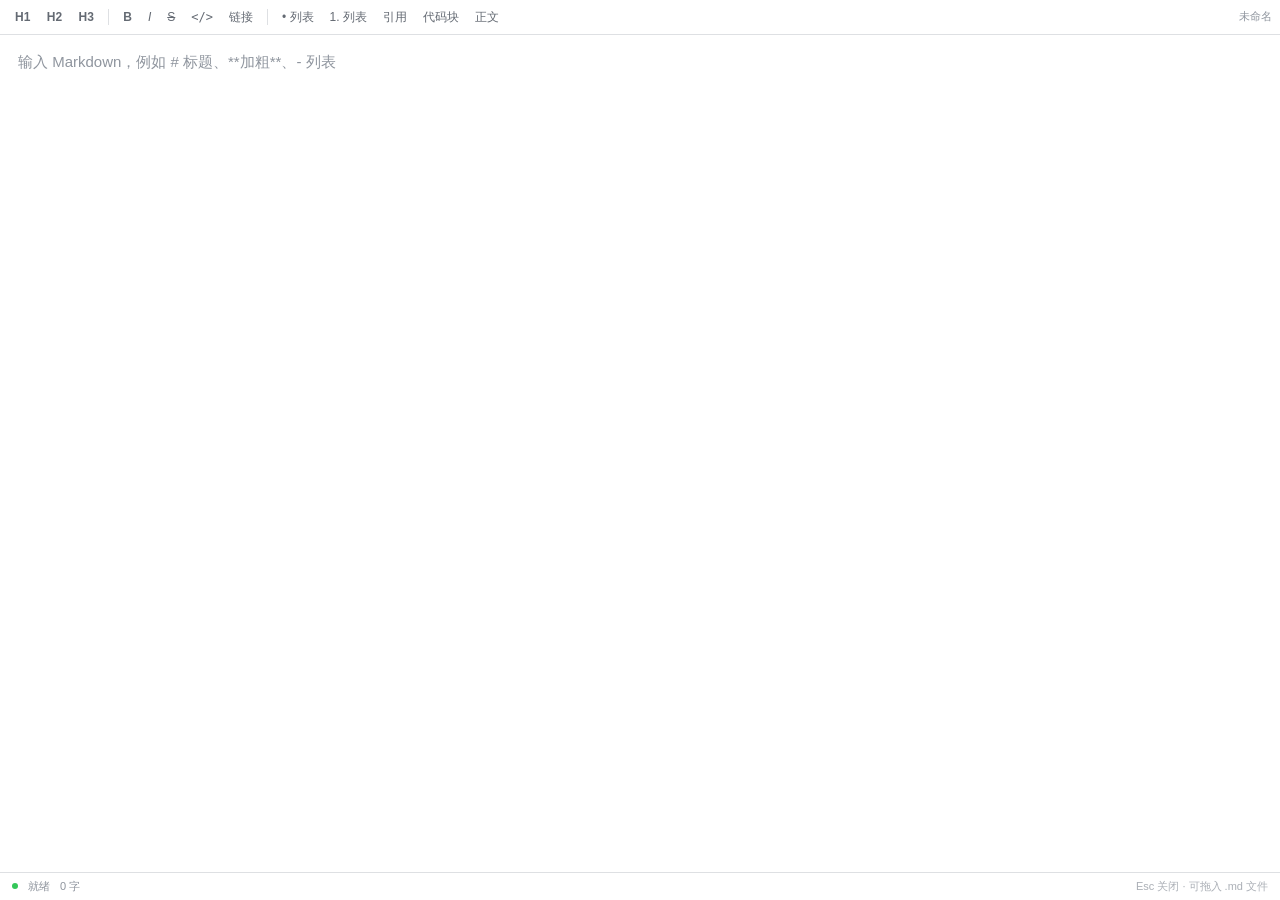
==== Quickmd/Sources/Quickmd/Resources/editor.html @ 3635465a "initial: Quickmd 刘海快速 Markdown 便签 Swift 菜单栏外壳 + WKWebView 分块 WYSIWYG 编辑器， 数据以纯 .md 文件落盘 ~/Documents/" ====
<!DOCTYPE html>
<html lang="zh-CN">
<head>
<meta charset="utf-8">
<meta name="viewport" content="width=device-width, initial-scale=1">
<title>Quickmd</title>
<link rel="stylesheet" href="editor.css">
</head>
<body>
<div id="qn-app">
  <div id="qn-toolbar">
    <button class="qn-btn h" data-cmd="h1" title="一级标题 (⌘1)">H1</button>
    <button class="qn-btn h" data-cmd="h2" title="二级标题 (⌘2)">H2</button>
    <button class="qn-btn h" data-cmd="h3" title="三级标题 (⌘3)">H3</button>
    <span class="qn-sep"></span>
    <button class="qn-btn b" data-cmd="bold" title="加粗 (⌘B)">B</button>
    <button class="qn-btn i" data-cmd="italic" title="斜体 (⌘I)">I</button>
    <button class="qn-btn s" data-cmd="strike" title="删除线 (⇧⌘X)">S</button>
    <button class="qn-btn mono" data-cmd="code" title="行内代码 (⌘E)">&lt;/&gt;</button>
    <button class="qn-btn" data-cmd="link" title="链接 (⌘K)">链接</button>
    <span class="qn-sep"></span>
    <button class="qn-btn" data-cmd="ul" title="无序列表 (⌘7)">• 列表</button>
    <button class="qn-btn" data-cmd="ol" title="有序列表 (⌘8)">1. 列表</button>
    <button class="qn-btn" data-cmd="quote" title="引用 (⌘9)">引用</button>
    <button class="qn-btn" data-cmd="code" title="代码块">代码块</button>
    <button class="qn-btn" data-cmd="p" title="转为普通段落">正文</button>
    <span id="qn-file">未命名</span>
  </div>

  <div id="qn-scroll">
    <div id="qn-editor"></div>
  </div>

  <div id="qn-status">
    <span class="qn-dot"></span>
    <span id="qn-savestate">就绪</span>
    <span id="qn-count">0 字</span>
    <span id="qn-hint">Esc 关闭 · 可拖入 .md 文件</span>
  </div>
</div>
<script src="editor.js"></script>
</body>
</html>
---- Quickmd/Sources/Quickmd/Resources/editor.css ----
/* Quickmd Markdown 编辑器样式
 * 目标观感：飞书云文档式 —— 干净排版、克制工具栏、 generous 行距、单栏所见即所得。
 * 配色跟随系统（prefers-color-scheme），容器底色由 AppKit 提供，body 透明。
 */

:root {
  --qn-fg: #1f2329;
  --qn-fg-2: #646a73;
  --qn-fg-3: #8f959e;
  --qn-accent: #3370ff;
  --qn-border: #dee0e3;
  --qn-hover: #eff0f1;
  --qn-code-bg: #f5f6f7;
  --qn-quote-bar: #d0d3d9;
}

@media (prefers-color-scheme: dark) {
  :root {
    --qn-fg: #e8e9eb;
    --qn-fg-2: #a9adb4;
    --qn-fg-3: #7d828a;
    --qn-accent: #4c88ff;
    --qn-border: #3a3d42;
    --qn-hover: #2f3236;
    --qn-code-bg: #26282c;
    --qn-quote-bar: #4a4d52;
  }
}

* { box-sizing: border-box; }

html, body {
  margin: 0;
  padding: 0;
  height: 100%;
  overflow: hidden;
}

body {
  font: 15px/1.75 -apple-system, BlinkMacSystemFont, "SF Pro Text", "PingFang SC",
        "Helvetica Neue", "Segoe UI", sans-serif;
  color: var(--qn-fg);
  background: transparent;
  -webkit-font-smoothing: antialiased;
}

#qn-app {
  display: flex;
  flex-direction: column;
  height: 100%;
}

/* ---------- 工具栏 ---------- */

#qn-toolbar {
  flex: 0 0 auto;
  display: flex;
  align-items: center;
  gap: 2px;
  padding: 6px 8px;
  border-bottom: 1px solid var(--qn-border);
  user-select: none;
  -webkit-user-select: none;
  overflow-x: auto;
  scrollbar-width: none;
}
#qn-toolbar::-webkit-scrollbar { display: none; }

#qn-toolbar .qn-sep {
  width: 1px;
  height: 16px;
  margin: 0 5px;
  background: var(--qn-border);
  flex: 0 0 auto;
}

.qn-btn {
  flex: 0 0 auto;
  appearance: none;
  border: 0;
  background: transparent;
  color: var(--qn-fg-2);
  font: inherit;
  font-size: 12px;
  line-height: 1;
  padding: 5px 7px;
  border-radius: 5px;
  cursor: default;
  white-space: nowrap;
}
.qn-btn:hover { background: var(--qn-hover); color: var(--qn-fg); }
.qn-btn:active { background: var(--qn-border); }
.qn-btn.b { font-weight: 600; }
.qn-btn.i { font-style: italic; }
.qn-btn.s { text-decoration: line-through; }
.qn-btn.h { font-weight: 600; letter-spacing: .2px; }
.qn-btn.mono { font-family: ui-monospace, "SF Mono", Menlo, monospace; }

#qn-file {
  flex: 1 1 auto;
  min-width: 0;
  text-align: right;
  font-size: 11px;
  color: var(--qn-fg-3);
  padding-left: 10px;
  white-space: nowrap;
  overflow: hidden;
  text-overflow: ellipsis;
}

/* ---------- 编辑区 ---------- */

#qn-scroll {
  flex: 1 1 auto;
  overflow-y: auto;
  overflow-x: hidden;
}

#qn-editor {
  padding: 14px 18px 22px;
  outline: none;
  caret-color: var(--qn-accent);
}
#qn-editor.is-empty::before {
  content: "输入 Markdown，例如 # 标题、**加粗**、- 列表";
  position: absolute;
  color: var(--qn-fg-3);
  pointer-events: none;
}

.qn-block {
  position: relative;
  margin: 0 0 2px;
  padding: 1px 0;
  border-radius: 4px;
  word-break: break-word;
  white-space: pre-wrap;
}
.qn-block:focus { outline: none; }

.qn-block h1, .qn-block h2, .qn-block h3 {
  margin: 0;
  font-weight: 600;
  line-height: 1.4;
}
.qn-block h1 { font-size: 22px; margin-top: 14px; }
.qn-block h2 { font-size: 18px; margin-top: 12px; }
.qn-block h3 { font-size: 16px; margin-top: 10px; }

.qn-block p { margin: 0; }

.qn-block blockquote {
  margin: 4px 0;
  padding: 2px 0 2px 12px;
  border-left: 3px solid var(--qn-quote-bar);
  color: var(--qn-fg-2);
}
.qn-block blockquote p { margin: 0; }

.qn-block ul, .qn-block ol {
  margin: 2px 0;
  padding-left: 24px;
}
.qn-block li { margin: 1px 0; }

.qn-block pre {
  margin: 6px 0;
  padding: 10px 12px;
  background: var(--qn-code-bg);
  border-radius: 6px;
  font-family: ui-monospace, "SF Mono", Menlo, monospace;
  font-size: 13px;
  line-height: 1.6;
  white-space: pre;
  overflow-x: auto;
}
.qn-block pre code { font: inherit; background: none; padding: 0; }

.qn-block code {
  font-family: ui-monospace, "SF Mono", Menlo, monospace;
  font-size: .88em;
  background: var(--qn-code-bg);
  border-radius: 3px;
  padding: 1px 4px;
}

.qn-block hr {
  border: 0;
  border-top: 1px solid var(--qn-border);
  margin: 10px 0;
}
.qn-block[data-type="hr"] { padding: 0; }
.qn-block[data-type="hr"] hr { margin: 10px 0; }

.qn-block a { color: var(--qn-accent); text-decoration: none; }
.qn-block a:hover { text-decoration: underline; }

.qn-block del { color: var(--qn-fg-3); }

/* 任务列表勾选框 */
.qn-block li.qn-task { list-style: none; margin-left: -18px; display: flex; align-items: flex-start; }
.qn-box {
  flex: 0 0 auto;
  width: 14px; height: 14px;
  margin: 4px 7px 0 0;
  border: 1.5px solid var(--qn-fg-3);
  border-radius: 3px;
  cursor: default;
  position: relative;
}
.qn-box.on { background: var(--qn-accent); border-color: var(--qn-accent); }
.qn-box.on::after {
  content: "";
  position: absolute;
  left: 3.5px; top: 1px;
  width: 4px; height: 8px;
  border: solid #fff;
  border-width: 0 1.5px 1.5px 0;
  transform: rotate(40deg);
}
.qn-task > span:last-child { flex: 1 1 auto; min-width: 0; }

/* ---------- 状态栏 ---------- */

#qn-status {
  flex: 0 0 auto;
  display: flex;
  align-items: center;
  gap: 10px;
  padding: 4px 12px;
  border-top: 1px solid var(--qn-border);
  font-size: 11px;
  color: var(--qn-fg-3);
  user-select: none;
  -webkit-user-select: none;
}
#qn-status .qn-dot {
  width: 6px; height: 6px;
  border-radius: 50%;
  background: #34c759;
  flex: 0 0 auto;
}
#qn-status.qn-dirty .qn-dot { background: #ff9500; }
#qn-count { flex: 1 1 auto; }
#qn-hint { flex: 0 0 auto; opacity: .75; }

/* 拖拽提示 */
#qn-app.qn-dragging #qn-scroll { box-shadow: inset 0 0 0 2px var(--qn-accent); }
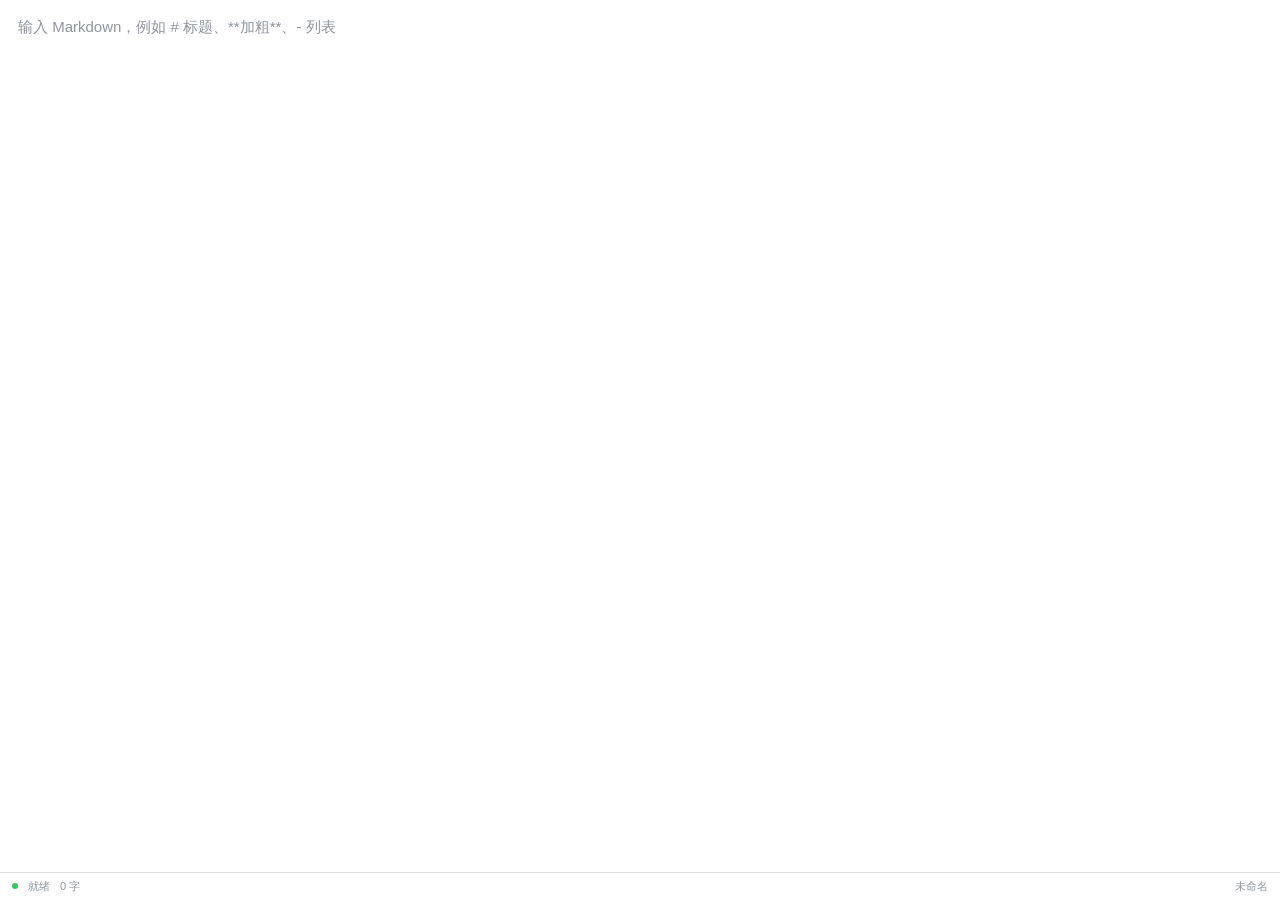
==== commit b6f736d7: "v3: 极简化改造（开机自启 + 架构拆分 + 功能精简） 参考 Scroll Reverser 的「纯菜单栏 + 登录项 + 单用途」哲学重做：  - 开机自启：SMAppService 注册登录项" ====
--- a/Quickmd/Sources/Quickmd/Resources/editor.html
+++ b/Quickmd/Sources/Quickmd/Resources/editor.html
@@ -8,25 +8,7 @@
 </head>
 <body>
 <div id="qn-app">
-  <div id="qn-toolbar">
-    <button class="qn-btn h" data-cmd="h1" title="一级标题 (⌘1)">H1</button>
-    <button class="qn-btn h" data-cmd="h2" title="二级标题 (⌘2)">H2</button>
-    <button class="qn-btn h" data-cmd="h3" title="三级标题 (⌘3)">H3</button>
-    <span class="qn-sep"></span>
-    <button class="qn-btn b" data-cmd="bold" title="加粗 (⌘B)">B</button>
-    <button class="qn-btn i" data-cmd="italic" title="斜体 (⌘I)">I</button>
-    <button class="qn-btn s" data-cmd="strike" title="删除线 (⇧⌘X)">S</button>
-    <button class="qn-btn mono" data-cmd="code" title="行内代码 (⌘E)">&lt;/&gt;</button>
-    <button class="qn-btn" data-cmd="link" title="链接 (⌘K)">链接</button>
-    <span class="qn-sep"></span>
-    <button class="qn-btn" data-cmd="ul" title="无序列表 (⌘7)">• 列表</button>
-    <button class="qn-btn" data-cmd="ol" title="有序列表 (⌘8)">1. 列表</button>
-    <button class="qn-btn" data-cmd="quote" title="引用 (⌘9)">引用</button>
-    <button class="qn-btn" data-cmd="code" title="代码块">代码块</button>
-    <button class="qn-btn" data-cmd="p" title="转为普通段落">正文</button>
-    <span id="qn-file">未命名</span>
-  </div>
-
+  <!-- v3：工具栏整体移除，功能全部走「前缀语法 + 快捷键」 -->
   <div id="qn-scroll">
     <div id="qn-editor"></div>
   </div>
@@ -35,9 +17,10 @@
     <span class="qn-dot"></span>
     <span id="qn-savestate">就绪</span>
     <span id="qn-count">0 字</span>
-    <span id="qn-hint">Esc 关闭 · 可拖入 .md 文件</span>
+    <span id="qn-file">未命名</span>
   </div>
 </div>
+<script src="editor-core.js"></script>
 <script src="editor.js"></script>
 </body>
 </html>
--- a/Quickmd/Sources/Quickmd/Resources/editor.css
+++ b/Quickmd/Sources/Quickmd/Resources/editor.css
@@ -50,59 +50,15 @@
   height: 100%;
 }
 
-/* ---------- 工具栏 ---------- */
-
-#qn-toolbar {
-  flex: 0 0 auto;
-  display: flex;
-  align-items: center;
-  gap: 2px;
-  padding: 6px 8px;
-  border-bottom: 1px solid var(--qn-border);
-  user-select: none;
-  -webkit-user-select: none;
-  overflow-x: auto;
-  scrollbar-width: none;
-}
-#qn-toolbar::-webkit-scrollbar { display: none; }
-
-#qn-toolbar .qn-sep {
-  width: 1px;
-  height: 16px;
-  margin: 0 5px;
-  background: var(--qn-border);
-  flex: 0 0 auto;
-}
-
-.qn-btn {
-  flex: 0 0 auto;
-  appearance: none;
-  border: 0;
-  background: transparent;
-  color: var(--qn-fg-2);
-  font: inherit;
-  font-size: 12px;
-  line-height: 1;
-  padding: 5px 7px;
-  border-radius: 5px;
-  cursor: default;
-  white-space: nowrap;
-}
-.qn-btn:hover { background: var(--qn-hover); color: var(--qn-fg); }
-.qn-btn:active { background: var(--qn-border); }
-.qn-btn.b { font-weight: 600; }
-.qn-btn.i { font-style: italic; }
-.qn-btn.s { text-decoration: line-through; }
-.qn-btn.h { font-weight: 600; letter-spacing: .2px; }
-.qn-btn.mono { font-family: ui-monospace, "SF Mono", Menlo, monospace; }
+/* ---------- 状态栏（文件名移到这里，v3 无工具栏） ---------- */
 
 #qn-file {
-  flex: 1 1 auto;
-  min-width: 0;
+  flex: 0 0 auto;
+  max-width: 45%;
+  margin-left: auto;
   text-align: right;
   font-size: 11px;
   color: var(--qn-fg-3);
-  padding-left: 10px;
   white-space: nowrap;
   overflow: hidden;
   text-overflow: ellipsis;
@@ -117,6 +73,9 @@
 }
 
 #qn-editor {
+  /* 撑满滚动区：否则内容下方空白属于 #qn-scroll，
+     「点击空白聚焦最后一块」就点不到（v3 修复） */
+  min-height: 100%;
   padding: 14px 18px 22px;
   outline: none;
   caret-color: var(--qn-accent);
@@ -241,8 +200,4 @@
   flex: 0 0 auto;
 }
 #qn-status.qn-dirty .qn-dot { background: #ff9500; }
-#qn-count { flex: 1 1 auto; }
-#qn-hint { flex: 0 0 auto; opacity: .75; }
-
-/* 拖拽提示 */
-#qn-app.qn-dragging #qn-scroll { box-shadow: inset 0 0 0 2px var(--qn-accent); }
+#qn-count { flex: 0 0 auto; }
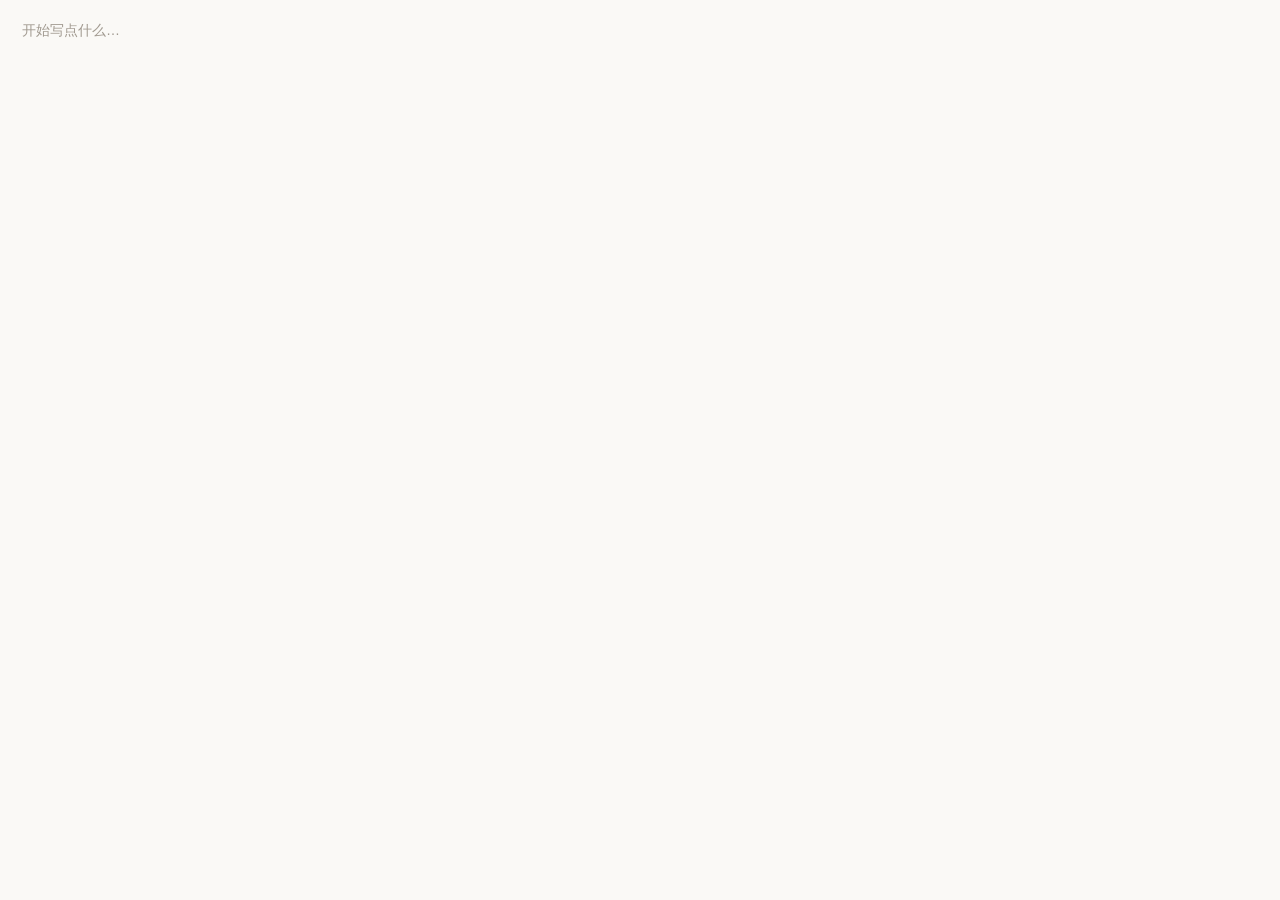
==== commit 03fd129b: "v3.2：砍掉深色模式 + 文档只留当前状态 产品侧 - 深色模式彻底移除：editor.css 删掉 prefers-color-scheme 深色分支，   WebView 外观强制 aqua，任" ====
--- a/Quickmd/Sources/Quickmd/Resources/editor.html
+++ b/Quickmd/Sources/Quickmd/Resources/editor.html
@@ -12,13 +12,6 @@
   <div id="qn-scroll">
     <div id="qn-editor"></div>
   </div>
-
-  <div id="qn-status">
-    <span class="qn-dot"></span>
-    <span id="qn-savestate">就绪</span>
-    <span id="qn-count">0 字</span>
-    <span id="qn-file">未命名</span>
-  </div>
 </div>
 <script src="editor-core.js"></script>
 <script src="editor.js"></script>
--- a/Quickmd/Sources/Quickmd/Resources/editor.css
+++ b/Quickmd/Sources/Quickmd/Resources/editor.css
@@ -1,30 +1,26 @@
-/* Quickmd Markdown 编辑器样式
- * 目标观感：飞书云文档式 —— 干净排版、克制工具栏、 generous 行距、单栏所见即所得。
- * 配色跟随系统（prefers-color-scheme），容器底色由 AppKit 提供，body 透明。
+/* Quickmd 编辑器样式
+ * ---------------------------------------------------------------------------
+ * 视觉参考：macOS 备忘录（Notes.app）
+ *   - 暖白纸面（不是纯白），在刘海这种「浮在桌面上的小卡片」里更耐看
+ *   - 标题字号拉大、字重分明，正文行高宽松，一眼能分清层级
+ *   - 分隔用发丝线而不是重边框，整体克制
+ * 固定浅色：不跟随系统深浅色。WebView 外观被强制为 aqua，
+ * 保证任何系统主题下都是同一张暖纸面。
  */
 
 :root {
-  --qn-fg: #1f2329;
-  --qn-fg-2: #646a73;
-  --qn-fg-3: #8f959e;
-  --qn-accent: #3370ff;
-  --qn-border: #dee0e3;
-  --qn-hover: #eff0f1;
-  --qn-code-bg: #f5f6f7;
-  --qn-quote-bar: #d0d3d9;
-}
-
-@media (prefers-color-scheme: dark) {
-  :root {
-    --qn-fg: #e8e9eb;
-    --qn-fg-2: #a9adb4;
-    --qn-fg-3: #7d828a;
-    --qn-accent: #4c88ff;
-    --qn-border: #3a3d42;
-    --qn-hover: #2f3236;
-    --qn-code-bg: #26282c;
-    --qn-quote-bar: #4a4d52;
-  }
+  --qn-bg: #faf9f6;            /* 纸面 */
+  --qn-fg: #2b2926;            /* 正文 */
+  --qn-fg-2: #6f6a63;          /* 次要文字 */
+  --qn-fg-3: #a19a90;          /* 占位符 / 弱化 */
+  --qn-control-border: #8c857b;
+  --qn-accent: #0a7cff;        /* 强调 / 光标 */
+  --qn-border: #e6e2da;        /* 发丝线 */
+  --qn-border-soft: #efebe4;
+  --qn-code-bg: #f2efe8;
+  --qn-quote-bar: #d6d0c4;
+  --qn-sel: rgba(10, 124, 255, .18);
+  --qn-shadow: rgba(0, 0, 0, .06);
 }
 
 * { box-sizing: border-box; }
@@ -37,31 +33,23 @@
 }
 
 body {
-  font: 15px/1.75 -apple-system, BlinkMacSystemFont, "SF Pro Text", "PingFang SC",
+  font: 14px/1.72 -apple-system, BlinkMacSystemFont, "SF Pro Text", "PingFang SC",
         "Helvetica Neue", "Segoe UI", sans-serif;
   color: var(--qn-fg);
-  background: transparent;
+  background: var(--qn-bg);
   -webkit-font-smoothing: antialiased;
-}
+  text-rendering: optimizeLegibility;
+  font-feature-settings: "kern";
+}
+
+/* 选中态：用低饱和蓝，和光标同一个色系 */
+::selection { background: var(--qn-sel); }
 
 #qn-app {
   display: flex;
   flex-direction: column;
   height: 100%;
-}
-
-/* ---------- 状态栏（文件名移到这里，v3 无工具栏） ---------- */
-
-#qn-file {
-  flex: 0 0 auto;
-  max-width: 45%;
-  margin-left: auto;
-  text-align: right;
-  font-size: 11px;
-  color: var(--qn-fg-3);
-  white-space: nowrap;
   overflow: hidden;
-  text-overflow: ellipsis;
 }
 
 /* ---------- 编辑区 ---------- */
@@ -70,134 +58,159 @@
   flex: 1 1 auto;
   overflow-y: auto;
   overflow-x: hidden;
-}
+  /* 细滚动条：默认样式在小面板里太粗 */
+  scrollbar-width: thin;
+  scrollbar-color: rgba(128, 122, 112, .38) transparent;
+}
+#qn-scroll::-webkit-scrollbar { width: 8px; }
+#qn-scroll::-webkit-scrollbar-track { background: transparent; }
+#qn-scroll::-webkit-scrollbar-thumb {
+  background: rgba(128, 122, 112, .34);
+  border: 2px solid transparent;
+  border-radius: 4px;
+  background-clip: content-box;
+}
+#qn-scroll::-webkit-scrollbar-thumb:hover { background: rgba(128, 122, 112, .55); background-clip: content-box; }
 
 #qn-editor {
   /* 撑满滚动区：否则内容下方空白属于 #qn-scroll，
      「点击空白聚焦最后一块」就点不到（v3 修复） */
   min-height: 100%;
-  padding: 14px 18px 22px;
+  position: relative;
+  padding: 18px 22px 30px;
   outline: none;
   caret-color: var(--qn-accent);
 }
 #qn-editor.is-empty::before {
-  content: "输入 Markdown，例如 # 标题、**加粗**、- 列表";
+  content: "开始写点什么…";
   position: absolute;
+  left: 22px;
+  top: 18px;
   color: var(--qn-fg-3);
   pointer-events: none;
+  user-select: none;
+  -webkit-user-select: none;
 }
 
 .qn-block {
   position: relative;
-  margin: 0 0 2px;
+  margin: 0 0 3px;
   padding: 1px 0;
-  border-radius: 4px;
+  border-radius: 5px;
   word-break: break-word;
   white-space: pre-wrap;
 }
 .qn-block:focus { outline: none; }
 
+/* 标题：靠字号和字重拉开层级，不加装饰 */
 .qn-block h1, .qn-block h2, .qn-block h3 {
   margin: 0;
   font-weight: 600;
-  line-height: 1.4;
-}
-.qn-block h1 { font-size: 22px; margin-top: 14px; }
-.qn-block h2 { font-size: 18px; margin-top: 12px; }
-.qn-block h3 { font-size: 16px; margin-top: 10px; }
+  line-height: 1.32;
+  letter-spacing: -.01em;
+}
+.qn-block h1 {
+  font-size: 21px;
+  margin: 18px 0 2px;
+  font-weight: 700;
+  letter-spacing: -.022em;
+}
+.qn-block h2 { font-size: 17px; margin: 15px 0 1px; letter-spacing: -.015em; }
+.qn-block h3 { font-size: 15px; margin: 13px 0 1px; }
+.qn-block:first-child h1,
+.qn-block:first-child h2,
+.qn-block:first-child h3 { margin-top: 4px; }
 
 .qn-block p { margin: 0; }
 
 .qn-block blockquote {
+  margin: 6px 0;
+  padding: 3px 0 3px 14px;
+  border-left: 2.5px solid var(--qn-quote-bar);
+  color: var(--qn-fg-2);
+}
+.qn-block blockquote p { margin: 0; }
+
+.qn-block ul, .qn-block ol {
   margin: 4px 0;
-  padding: 2px 0 2px 12px;
-  border-left: 3px solid var(--qn-quote-bar);
-  color: var(--qn-fg-2);
-}
-.qn-block blockquote p { margin: 0; }
-
-.qn-block ul, .qn-block ol {
-  margin: 2px 0;
-  padding-left: 24px;
-}
-.qn-block li { margin: 1px 0; }
+  padding-left: 25px;
+}
+.qn-block li { margin: 2px 0; }
+.qn-block li::marker { color: var(--qn-fg-3); }
 
 .qn-block pre {
-  margin: 6px 0;
-  padding: 10px 12px;
+  margin: 9px 0;
+  padding: 12px 14px;
   background: var(--qn-code-bg);
-  border-radius: 6px;
+  border: 1px solid var(--qn-border-soft);
+  border-radius: 9px;
   font-family: ui-monospace, "SF Mono", Menlo, monospace;
   font-size: 13px;
-  line-height: 1.6;
+  line-height: 1.62;
   white-space: pre;
   overflow-x: auto;
+  box-shadow: 0 1px 0 var(--qn-shadow);
 }
 .qn-block pre code { font: inherit; background: none; padding: 0; }
 
 .qn-block code {
   font-family: ui-monospace, "SF Mono", Menlo, monospace;
-  font-size: .88em;
+  font-size: .87em;
   background: var(--qn-code-bg);
-  border-radius: 3px;
-  padding: 1px 4px;
+  border-radius: 4px;
+  padding: 1.5px 5px;
 }
 
 .qn-block hr {
   border: 0;
-  border-top: 1px solid var(--qn-border);
-  margin: 10px 0;
+  height: 1px;
+  background: var(--qn-border);
+  margin: 16px 0;
 }
 .qn-block[data-type="hr"] { padding: 0; }
-.qn-block[data-type="hr"] hr { margin: 10px 0; }
+.qn-block[data-type="hr"] hr { margin: 16px 0; }
 
 .qn-block a { color: var(--qn-accent); text-decoration: none; }
 .qn-block a:hover { text-decoration: underline; }
 
-.qn-block del { color: var(--qn-fg-3); }
-
-/* 任务列表勾选框 */
-.qn-block li.qn-task { list-style: none; margin-left: -18px; display: flex; align-items: flex-start; }
-.qn-box {
-  flex: 0 0 auto;
-  width: 14px; height: 14px;
-  margin: 4px 7px 0 0;
-  border: 1.5px solid var(--qn-fg-3);
-  border-radius: 3px;
-  cursor: default;
+.qn-block del { color: var(--qn-fg-2); }
+
+/* 任务列表勾选框：圆角小方块，未完成是空心描边 */
+.qn-block li.qn-task {
   position: relative;
-}
-.qn-box.on { background: var(--qn-accent); border-color: var(--qn-accent); }
-.qn-box.on::after {
+  list-style: none;
+  margin-left: -19px;
+  display: block;
+  padding-left: 23px;
+}
+.qn-block li.qn-task::before {
+  position: absolute;
+  top: 4px;
+  left: 0;
+  width: 15px; height: 15px;
+  border: 1.5px solid var(--qn-control-border);
+  border-radius: 4.5px;
+  cursor: pointer;
   content: "";
+  transition: background .12s ease, border-color .12s ease, filter .12s ease;
+}
+.qn-block li.qn-task:not(.qn-done):hover::before {
+  border-color: var(--qn-accent);
+  background: var(--qn-sel);
+}
+.qn-block li.qn-task.qn-done::before {
+  border-color: var(--qn-accent);
+  background: var(--qn-accent);
+}
+.qn-block li.qn-task.qn-done:hover::before { filter: brightness(.92); }
+.qn-block li.qn-task.qn-done::after {
   position: absolute;
-  left: 3.5px; top: 1px;
-  width: 4px; height: 8px;
+  left: 4px; top: 5px;
+  width: 4.5px; height: 8.5px;
   border: solid #fff;
-  border-width: 0 1.5px 1.5px 0;
-  transform: rotate(40deg);
-}
-.qn-task > span:last-child { flex: 1 1 auto; min-width: 0; }
-
-/* ---------- 状态栏 ---------- */
-
-#qn-status {
-  flex: 0 0 auto;
-  display: flex;
-  align-items: center;
-  gap: 10px;
-  padding: 4px 12px;
-  border-top: 1px solid var(--qn-border);
-  font-size: 11px;
-  color: var(--qn-fg-3);
-  user-select: none;
-  -webkit-user-select: none;
-}
-#qn-status .qn-dot {
-  width: 6px; height: 6px;
-  border-radius: 50%;
-  background: #34c759;
-  flex: 0 0 auto;
-}
-#qn-status.qn-dirty .qn-dot { background: #ff9500; }
-#qn-count { flex: 0 0 auto; }
+  border-width: 0 1.8px 1.8px 0;
+  content: "";
+  transform: rotate(42deg);
+}
+.qn-task > span:first-child { display: block; min-width: 0; }
+.qn-task.qn-done > span:first-child { color: var(--qn-fg-3); }
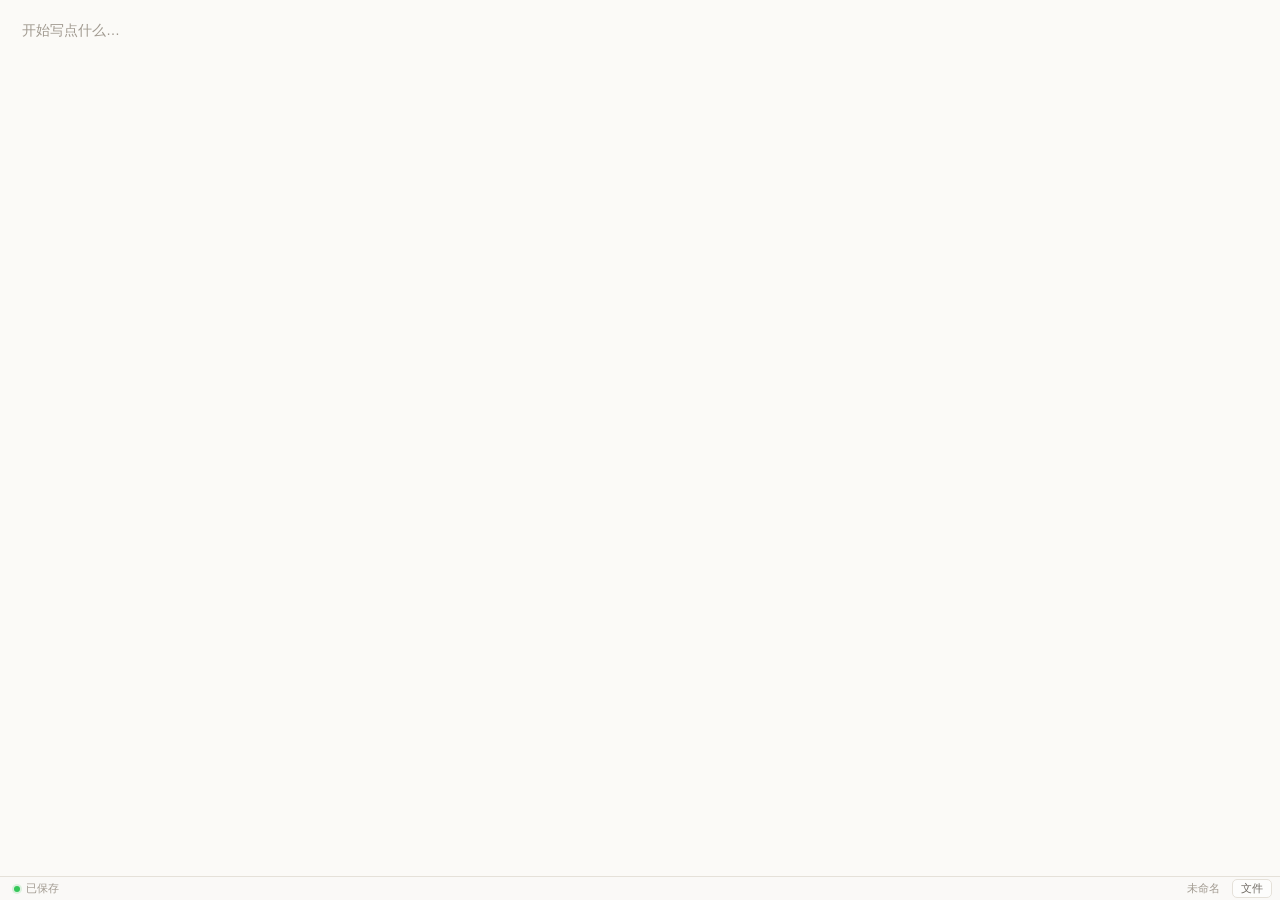
==== commit a67c0b61: "v4：文件夹工作区 + 访达式文件列表 + 表格图片 + 外部改动监听 一、文件组织（新增 Workspace.swift / workspace.js） - 文件夹即工作区：可指定任意目录，扫描其中" ====
--- a/Quickmd/Sources/Quickmd/Resources/editor.html
+++ b/Quickmd/Sources/Quickmd/Resources/editor.html
@@ -7,13 +7,57 @@
 <link rel="stylesheet" href="editor.css">
 </head>
 <body>
-<div id="qn-app">
-  <!-- v3：工具栏整体移除，功能全部走「前缀语法 + 快捷键」 -->
-  <div id="qn-scroll">
-    <div id="qn-editor"></div>
-  </div>
+<!--
+  data-mode 控制两种形态：
+    capture —— 刘海快捕小卡片，侧栏收起，只有编辑区
+    browse  —— 文件浏览态，左侧「快捷目录 + 文件列表」，右侧编辑区
+  形态由 Swift 侧面板尺寸决定，前端只跟随 data-mode 换布局。
+-->
+<div id="qn-app" data-mode="capture">
+
+  <aside id="qn-side">
+    <div class="qn-side-head">
+      <button class="qn-icon-btn" id="qn-collapse" title="收起文件列表">‹</button>
+      <span class="qn-dir-name" id="qn-dir-name">Quickmd</span>
+      <button class="qn-icon-btn" id="qn-pick-folder" title="选择工作文件夹">＋</button>
+    </div>
+
+    <div class="qn-search-wrap">
+      <input id="qn-search" type="text" placeholder="搜索文件" spellcheck="false" autocomplete="off">
+    </div>
+
+    <div class="qn-group" id="qn-group-shortcuts">
+      <div class="qn-group-head"><span>快捷目录</span></div>
+      <div class="qn-list" id="qn-shortcuts"></div>
+    </div>
+
+    <div class="qn-group qn-group-files">
+      <div class="qn-group-head">
+        <span>文件</span>
+        <button class="qn-mini-btn" id="qn-new-file" title="新建笔记">新</button>
+      </div>
+      <div class="qn-list qn-files" id="qn-files"></div>
+    </div>
+  </aside>
+
+  <main id="qn-main">
+    <div id="qn-scroll">
+      <div id="qn-editor"></div>
+    </div>
+    <div id="qn-status">
+      <span class="qn-dot" id="qn-dot"></span>
+      <span class="qn-save" id="qn-save">已保存</span>
+      <span class="qn-file" id="qn-file"></span>
+      <button class="qn-icon-btn" id="qn-expand" title="文件列表">文件</button>
+    </div>
+  </main>
+
+  <!-- 文件右键菜单（自建，不用系统菜单：需要出现在自定义面板内且位置跟随鼠标） -->
+  <div id="qn-menu" class="qn-menu" hidden></div>
 </div>
+
 <script src="editor-core.js"></script>
 <script src="editor.js"></script>
+<script src="workspace.js"></script>
 </body>
 </html>
--- a/Quickmd/Sources/Quickmd/Resources/editor.css
+++ b/Quickmd/Sources/Quickmd/Resources/editor.css
@@ -1,26 +1,29 @@
 /* Quickmd 编辑器样式
  * ---------------------------------------------------------------------------
- * 视觉参考：macOS 备忘录（Notes.app）
+ * 视觉参考：macOS 备忘录（Notes.app）+ 访达侧栏
  *   - 暖白纸面（不是纯白），在刘海这种「浮在桌面上的小卡片」里更耐看
  *   - 标题字号拉大、字重分明，正文行高宽松，一眼能分清层级
- *   - 分隔用发丝线而不是重边框，整体克制
- * 固定浅色：不跟随系统深浅色。WebView 外观被强制为 aqua，
- * 保证任何系统主题下都是同一张暖纸面。
+ *   - 侧栏比纸面深一档，靠明度差分区，不靠重边框
+ *   - 分隔用发丝线，整体克制
+ * 固定浅色：不跟随系统深浅色。WebView 外观被强制为 aqua。
  */
 
 :root {
-  --qn-bg: #faf9f6;            /* 纸面 */
+  --qn-bg: #fbfaf7;            /* 纸面 */
+  --qn-side-bg: #f2f0ea;       /* 侧栏（比纸面深一档） */
   --qn-fg: #2b2926;            /* 正文 */
   --qn-fg-2: #6f6a63;          /* 次要文字 */
   --qn-fg-3: #a19a90;          /* 占位符 / 弱化 */
   --qn-control-border: #8c857b;
   --qn-accent: #0a7cff;        /* 强调 / 光标 */
-  --qn-border: #e6e2da;        /* 发丝线 */
-  --qn-border-soft: #efebe4;
+  --qn-border: #e5e1d9;        /* 发丝线 */
+  --qn-border-soft: #eeebe4;
   --qn-code-bg: #f2efe8;
   --qn-quote-bar: #d6d0c4;
   --qn-sel: rgba(10, 124, 255, .18);
   --qn-shadow: rgba(0, 0, 0, .06);
+  --qn-hover: rgba(0, 0, 0, .035);
+  --qn-active: rgba(10, 124, 255, .10);
 }
 
 * { box-sizing: border-box; }
@@ -40,47 +43,299 @@
   -webkit-font-smoothing: antialiased;
   text-rendering: optimizeLegibility;
   font-feature-settings: "kern";
-}
-
-/* 选中态：用低饱和蓝，和光标同一个色系 */
+  -webkit-user-select: none;
+  user-select: none;
+}
+
 ::selection { background: var(--qn-sel); }
 
+/* ============================ 布局 ============================ */
+
 #qn-app {
+  display: flex;
+  flex-direction: row;
+  height: 100%;
+  overflow: hidden;
+}
+
+#qn-main {
+  display: flex;
+  flex-direction: column;
+  flex: 1 1 auto;
+  min-width: 0;               /* 允许收缩，否则长文件名会把编辑区挤没 */
+  height: 100%;
+  background: var(--qn-bg);
+}
+
+/* 快捕态：侧栏整个收起，编辑区独占 */
+#qn-app[data-mode="capture"] #qn-side { display: none; }
+#qn-app[data-mode="browse"] #qn-expand { display: none; }
+
+/* ============================ 侧栏 ============================ */
+
+#qn-side {
+  flex: 0 0 218px;
+  width: 218px;
   display: flex;
   flex-direction: column;
   height: 100%;
+  background: var(--qn-side-bg);
+  border-right: 1px solid var(--qn-border);
   overflow: hidden;
 }
 
-/* ---------- 编辑区 ---------- */
+.qn-side-head {
+  display: flex;
+  align-items: center;
+  gap: 4px;
+  padding: 8px 8px 6px;
+  flex: 0 0 auto;
+}
+
+.qn-dir-name {
+  flex: 1 1 auto;
+  min-width: 0;
+  font-size: 12.5px;
+  font-weight: 600;
+  letter-spacing: -.005em;
+  color: var(--qn-fg);
+  white-space: nowrap;
+  overflow: hidden;
+  text-overflow: ellipsis;
+  padding-left: 2px;
+}
+
+.qn-icon-btn {
+  flex: 0 0 auto;
+  appearance: none;
+  border: 0;
+  background: transparent;
+  color: var(--qn-fg-2);
+  font: inherit;
+  font-size: 13px;
+  line-height: 1;
+  width: 22px;
+  height: 22px;
+  border-radius: 5px;
+  cursor: default;
+  display: inline-flex;
+  align-items: center;
+  justify-content: center;
+  padding: 0;
+}
+.qn-icon-btn:hover { background: var(--qn-hover); color: var(--qn-fg); }
+.qn-icon-btn:active { background: rgba(0, 0, 0, .08); }
+
+.qn-mini-btn {
+  appearance: none;
+  border: 0;
+  background: transparent;
+  color: var(--qn-fg-2);
+  font: inherit;
+  font-size: 10.5px;
+  line-height: 1;
+  padding: 3px 6px;
+  border-radius: 5px;
+  cursor: default;
+}
+.qn-mini-btn:hover { background: var(--qn-hover); color: var(--qn-fg); }
+
+/* 搜索框 */
+.qn-search-wrap {
+  flex: 0 0 auto;
+  padding: 0 8px 8px;
+}
+#qn-search {
+  width: 100%;
+  appearance: none;
+  border: 1px solid transparent;
+  background: rgba(255, 255, 255, .72);
+  border-radius: 6px;
+  font: inherit;
+  font-size: 11.5px;
+  color: var(--qn-fg);
+  padding: 4px 8px;
+  outline: none;
+  -webkit-user-select: text;
+  user-select: text;
+}
+#qn-search::placeholder { color: var(--qn-fg-3); }
+#qn-search:focus {
+  border-color: rgba(10, 124, 255, .55);
+  background: #fff;
+  box-shadow: 0 0 0 2.5px rgba(10, 124, 255, .14);
+}
+
+/* 分组 */
+.qn-group {
+  display: flex;
+  flex-direction: column;
+  min-height: 0;
+  flex: 0 0 auto;
+  padding-bottom: 2px;
+}
+.qn-group-files {
+  flex: 1 1 auto;
+  padding-bottom: 8px;
+}
+
+.qn-group-head {
+  display: flex;
+  align-items: center;
+  justify-content: space-between;
+  padding: 6px 12px 3px;
+  font-size: 10.5px;
+  font-weight: 600;
+  letter-spacing: .04em;
+  color: var(--qn-fg-3);
+  text-transform: none;
+  flex: 0 0 auto;
+}
+
+.qn-list {
+  overflow-y: auto;
+  overflow-x: hidden;
+  min-height: 0;
+}
+
+/* 行：图标 + 名称 + 右侧时间 */
+.qn-row {
+  display: flex;
+  align-items: center;
+  gap: 6px;
+  height: 26px;
+  padding: 0 8px 0 10px;
+  margin: 1px 6px;
+  border-radius: 5px;
+  font-size: 12px;
+  color: var(--qn-fg);
+  cursor: default;
+  position: relative;
+  white-space: nowrap;
+}
+.qn-row:hover { background: var(--qn-hover); }
+.qn-row.is-active { background: var(--qn-active); }
+.qn-row.is-active::before {
+  content: "";
+  position: absolute;
+  left: -4px;
+  top: 5px;
+  bottom: 5px;
+  width: 2.5px;
+  border-radius: 2px;
+  background: var(--qn-accent);
+}
+.qn-row .qn-row-icon {
+  flex: 0 0 auto;
+  color: var(--qn-fg-3);
+  display: flex;
+  align-items: center;
+}
+.qn-row.is-active .qn-row-icon { color: var(--qn-accent); }
+.qn-row .qn-row-name {
+  flex: 1 1 auto;
+  min-width: 0;
+  overflow: hidden;
+  text-overflow: ellipsis;
+}
+.qn-row.is-active .qn-row-name { font-weight: 500; }
+.qn-row .qn-row-meta {
+  flex: 0 0 auto;
+  font-size: 10px;
+  color: var(--qn-fg-3);
+  font-variant-numeric: tabular-nums;
+}
+
+.qn-empty {
+  padding: 10px 14px;
+  font-size: 11.5px;
+  color: var(--qn-fg-3);
+  line-height: 1.6;
+}
+
+/* 快捷目录行的「移除」小按钮：hover 才出现 */
+.qn-row .qn-row-x {
+  display: none;
+  flex: 0 0 auto;
+  width: 16px;
+  height: 16px;
+  line-height: 15px;
+  text-align: center;
+  border-radius: 4px;
+  font-size: 12px;
+  color: var(--qn-fg-3);
+}
+.qn-row:hover .qn-row-x { display: block; }
+.qn-row .qn-row-x:hover { background: rgba(0, 0, 0, .1); color: var(--qn-fg); }
+
+/* ============================ 右键菜单 ============================ */
+
+.qn-menu {
+  position: fixed;
+  z-index: 999;
+  min-width: 132px;
+  padding: 4px;
+  background: rgba(252, 251, 249, .98);
+  border: 1px solid var(--qn-border);
+  border-radius: 8px;
+  box-shadow: 0 8px 24px rgba(0, 0, 0, .16), 0 1px 0 rgba(255, 255, 255, .8) inset;
+  font-size: 12px;
+}
+.qn-menu[hidden] { display: none; }
+.qn-menu-item {
+  padding: 5px 9px;
+  border-radius: 5px;
+  color: var(--qn-fg);
+  white-space: nowrap;
+}
+.qn-menu-item:hover { background: var(--qn-accent); color: #fff; }
+.qn-menu-item.is-danger { color: #d03a29; }
+.qn-menu-item.is-danger:hover { background: #d03a29; color: #fff; }
+.qn-menu-sep { height: 1px; margin: 4px 6px; background: var(--qn-border); }
+
+/* ============================ 编辑区 ============================ */
 
 #qn-scroll {
   flex: 1 1 auto;
   overflow-y: auto;
   overflow-x: hidden;
-  /* 细滚动条：默认样式在小面板里太粗 */
   scrollbar-width: thin;
   scrollbar-color: rgba(128, 122, 112, .38) transparent;
 }
-#qn-scroll::-webkit-scrollbar { width: 8px; }
-#qn-scroll::-webkit-scrollbar-track { background: transparent; }
-#qn-scroll::-webkit-scrollbar-thumb {
+#qn-scroll::-webkit-scrollbar,
+.qn-list::-webkit-scrollbar { width: 8px; }
+#qn-scroll::-webkit-scrollbar-track,
+.qn-list::-webkit-scrollbar-track { background: transparent; }
+#qn-scroll::-webkit-scrollbar-thumb,
+.qn-list::-webkit-scrollbar-thumb {
   background: rgba(128, 122, 112, .34);
   border: 2px solid transparent;
   border-radius: 4px;
   background-clip: content-box;
 }
-#qn-scroll::-webkit-scrollbar-thumb:hover { background: rgba(128, 122, 112, .55); background-clip: content-box; }
+#qn-scroll::-webkit-scrollbar-thumb:hover,
+.qn-list::-webkit-scrollbar-thumb:hover {
+  background: rgba(128, 122, 112, .55);
+  background-clip: content-box;
+}
 
 #qn-editor {
   /* 撑满滚动区：否则内容下方空白属于 #qn-scroll，
-     「点击空白聚焦最后一块」就点不到（v3 修复） */
+     「点击空白聚焦最后一块」就点不到 */
   min-height: 100%;
   position: relative;
-  padding: 18px 22px 30px;
+  padding: 18px 22px 34px;
   outline: none;
   caret-color: var(--qn-accent);
-}
+  -webkit-user-select: text;
+  user-select: text;
+}
+/* 浏览态：正文区域变大，留白跟着放大，阅读区不被侧栏挤成一条 */
+#qn-app[data-mode="browse"] #qn-editor {
+  padding: 26px 34px 48px;
+  max-width: 720px;
+}
+
 #qn-editor.is-empty::before {
   content: "开始写点什么…";
   position: absolute;
@@ -91,6 +346,74 @@
   user-select: none;
   -webkit-user-select: none;
 }
+#qn-app[data-mode="browse"] #qn-editor.is-empty::before { left: 34px; top: 26px; }
+
+/* ============================ 状态栏 ============================ */
+
+#qn-status {
+  flex: 0 0 auto;
+  display: flex;
+  align-items: center;
+  gap: 6px;
+  height: 24px;
+  padding: 0 8px 0 14px;
+  border-top: 1px solid var(--qn-border);
+  background: rgba(251, 250, 247, .88);
+  font-size: 10.5px;
+  color: var(--qn-fg-3);
+}
+
+#qn-dot {
+  flex: 0 0 auto;
+  width: 6px;
+  height: 6px;
+  border-radius: 50%;
+  background: #34c759;
+  box-shadow: 0 0 0 2px rgba(52, 199, 89, .16);
+  transition: background .15s ease, box-shadow .15s ease;
+}
+#qn-status.is-dirty #qn-dot {
+  background: #ff9f0a;
+  box-shadow: 0 0 0 2px rgba(255, 159, 10, .18);
+}
+/* 当前文件在磁盘上被删掉了：停写 + 红灯，别让用户以为还在正常存盘 */
+#qn-status.is-warn #qn-dot {
+  background: #ff453a;
+  box-shadow: 0 0 0 2px rgba(255, 69, 58, .18);
+}
+#qn-status.is-warn #qn-save { color: #c0392b; }
+
+#qn-save { flex: 0 0 auto; }
+#qn-file {
+  flex: 1 1 auto;
+  min-width: 0;
+  text-align: right;
+  overflow: hidden;
+  text-overflow: ellipsis;
+  white-space: nowrap;
+  color: var(--qn-fg-3);
+}
+/* 「文件」是快捕态下通往浏览态的唯一入口，不能做成隐形文字，
+   否则用户根本发现不了这个 App 还能浏览文件夹。做成可见的小胶囊。 */
+#qn-expand {
+  width: auto;
+  flex: 0 0 auto;
+  padding: 0 8px;
+  margin-left: 6px;
+  font-size: 10.5px;
+  height: 19px;
+  border: 1px solid var(--qn-border);
+  border-radius: 5px;
+  color: var(--qn-fg-2);
+  background: rgba(255, 255, 255, .7);
+}
+#qn-expand:hover {
+  background: var(--qn-hover);
+  color: var(--qn-fg);
+  border-color: rgba(0, 0, 0, .16);
+}
+
+/* ============================ 块 ============================ */
 
 .qn-block {
   position: relative;
@@ -99,27 +422,33 @@
   border-radius: 5px;
   word-break: break-word;
   white-space: pre-wrap;
+  -webkit-user-select: text;
+  user-select: text;
 }
 .qn-block:focus { outline: none; }
 
-/* 标题：靠字号和字重拉开层级，不加装饰 */
-.qn-block h1, .qn-block h2, .qn-block h3 {
+.qn-block h1, .qn-block h2, .qn-block h3, .qn-block h4, .qn-block h5, .qn-block h6 {
   margin: 0;
   font-weight: 600;
   line-height: 1.32;
   letter-spacing: -.01em;
 }
-.qn-block h1 {
-  font-size: 21px;
-  margin: 18px 0 2px;
-  font-weight: 700;
-  letter-spacing: -.022em;
-}
+.qn-block h1 { font-size: 21px; margin: 18px 0 2px; font-weight: 700; letter-spacing: -.022em; }
 .qn-block h2 { font-size: 17px; margin: 15px 0 1px; letter-spacing: -.015em; }
 .qn-block h3 { font-size: 15px; margin: 13px 0 1px; }
+.qn-block h4 { font-size: 14px; margin: 12px 0 1px; color: var(--qn-fg); }
+.qn-block h5 { font-size: 13px; margin: 10px 0 0; color: var(--qn-fg-2); }
+.qn-block h6 { font-size: 12px; margin: 9px 0 0; color: var(--qn-fg-2); text-transform: uppercase; letter-spacing: .04em; }
 .qn-block:first-child h1,
 .qn-block:first-child h2,
-.qn-block:first-child h3 { margin-top: 4px; }
+.qn-block:first-child h3,
+.qn-block:first-child h4,
+.qn-block:first-child h5,
+.qn-block:first-child h6 { margin-top: 4px; }
+
+/* 浏览态标题再大一档：空间够了，层级可以更明确 */
+#qn-app[data-mode="browse"] .qn-block h1 { font-size: 24px; }
+#qn-app[data-mode="browse"] .qn-block h2 { font-size: 19px; }
 
 .qn-block p { margin: 0; }
 
@@ -131,10 +460,7 @@
 }
 .qn-block blockquote p { margin: 0; }
 
-.qn-block ul, .qn-block ol {
-  margin: 4px 0;
-  padding-left: 25px;
-}
+.qn-block ul, .qn-block ol { margin: 4px 0; padding-left: 25px; }
 .qn-block li { margin: 2px 0; }
 .qn-block li::marker { color: var(--qn-fg-3); }
 
@@ -172,10 +498,50 @@
 
 .qn-block a { color: var(--qn-accent); text-decoration: none; }
 .qn-block a:hover { text-decoration: underline; }
-
 .qn-block del { color: var(--qn-fg-2); }
 
-/* 任务列表勾选框：圆角小方块，未完成是空心描边 */
+/* ---------- 表格 ----------
+ * 单元格各自 contenteditable，用 table-layout: fixed 保证加字不会让列宽跳动。 */
+.qn-block table {
+  border-collapse: collapse;
+  width: 100%;
+  margin: 8px 0;
+  table-layout: fixed;
+  font-size: 13px;
+  line-height: 1.5;
+}
+.qn-block th, .qn-block td {
+  border: 1px solid var(--qn-border);
+  padding: 5px 9px;
+  text-align: left;
+  vertical-align: top;
+  word-break: break-word;
+  white-space: pre-wrap;
+  min-width: 0;
+}
+.qn-block th {
+  background: #f5f2ec;
+  font-weight: 600;
+}
+.qn-block th:focus, .qn-block td:focus {
+  outline: 2px solid var(--qn-sel);
+  outline-offset: -2px;
+}
+
+/* ---------- 图片 ---------- */
+.qn-block img {
+  max-width: 100%;
+  height: auto;
+  border-radius: 6px;
+  display: block;
+  margin: 6px 0;
+  box-shadow: 0 1px 3px rgba(0, 0, 0, .1);
+}
+/* 图片块在编辑器里选中时给个提示框，方便点中删除 */
+.qn-block[data-type="image"] { padding: 2px; }
+.qn-block[data-type="image"]:focus { outline: 2px solid var(--qn-sel); border-radius: 8px; }
+
+/* ---------- 任务列表 ---------- */
 .qn-block li.qn-task {
   position: relative;
   list-style: none;
